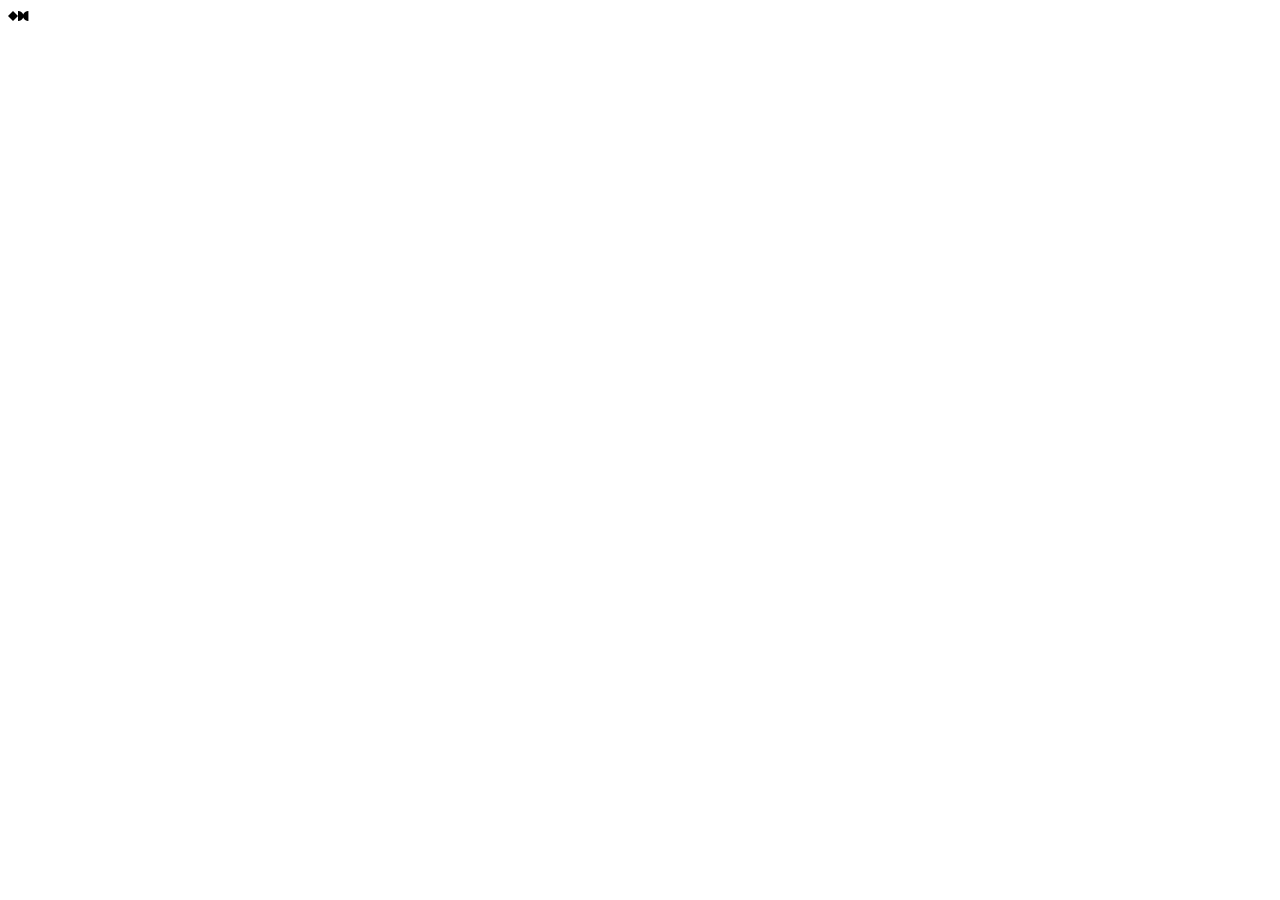
==== index.html @ f3ae3888 "text" ====
<!DOCTYPE html>
<html lang="en">
  <head>
    <link rel="stylesheet" href="../Fonts/all.min.css" />
    <meta charset="UTF-8" />
    <meta http-equiv="X-UA-Compatible" content="IE=edge" />
    <meta name="viewport" content="width=device-width, initial-scale=1.0" />
    <title>Document</title>
    <style></style>
  </head>
  <body>
    <i class="fa-brands fa-42-group"></i>
  </body>
</html>
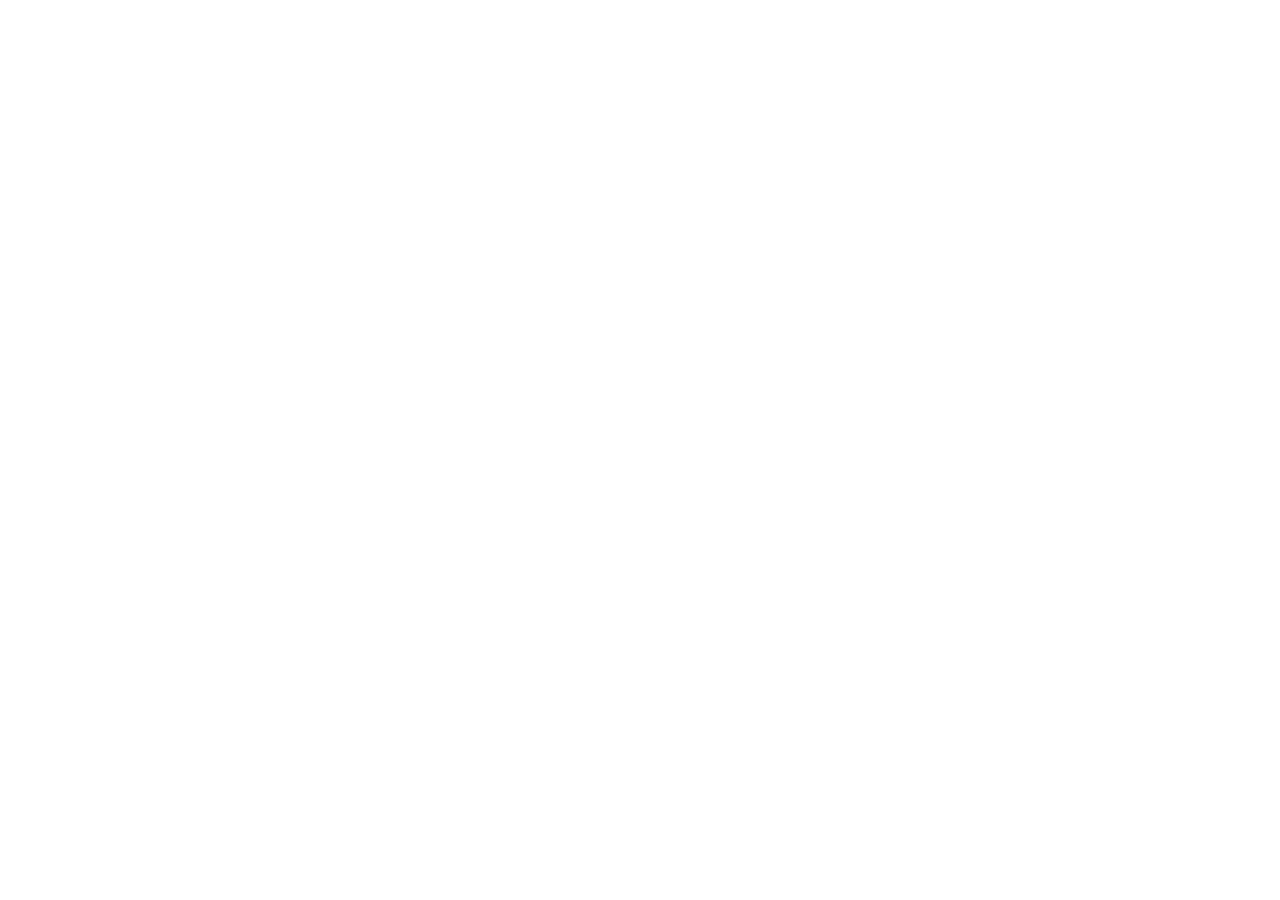
==== commit 6e642d45: "ia have changed p" ====
--- a/index.html
+++ b/index.html
@@ -9,6 +9,6 @@
     <style></style>
   </head>
   <body>
-    <i class="fa-brands fa-42-group"></i>
+    <p></p>
   </body>
 </html>
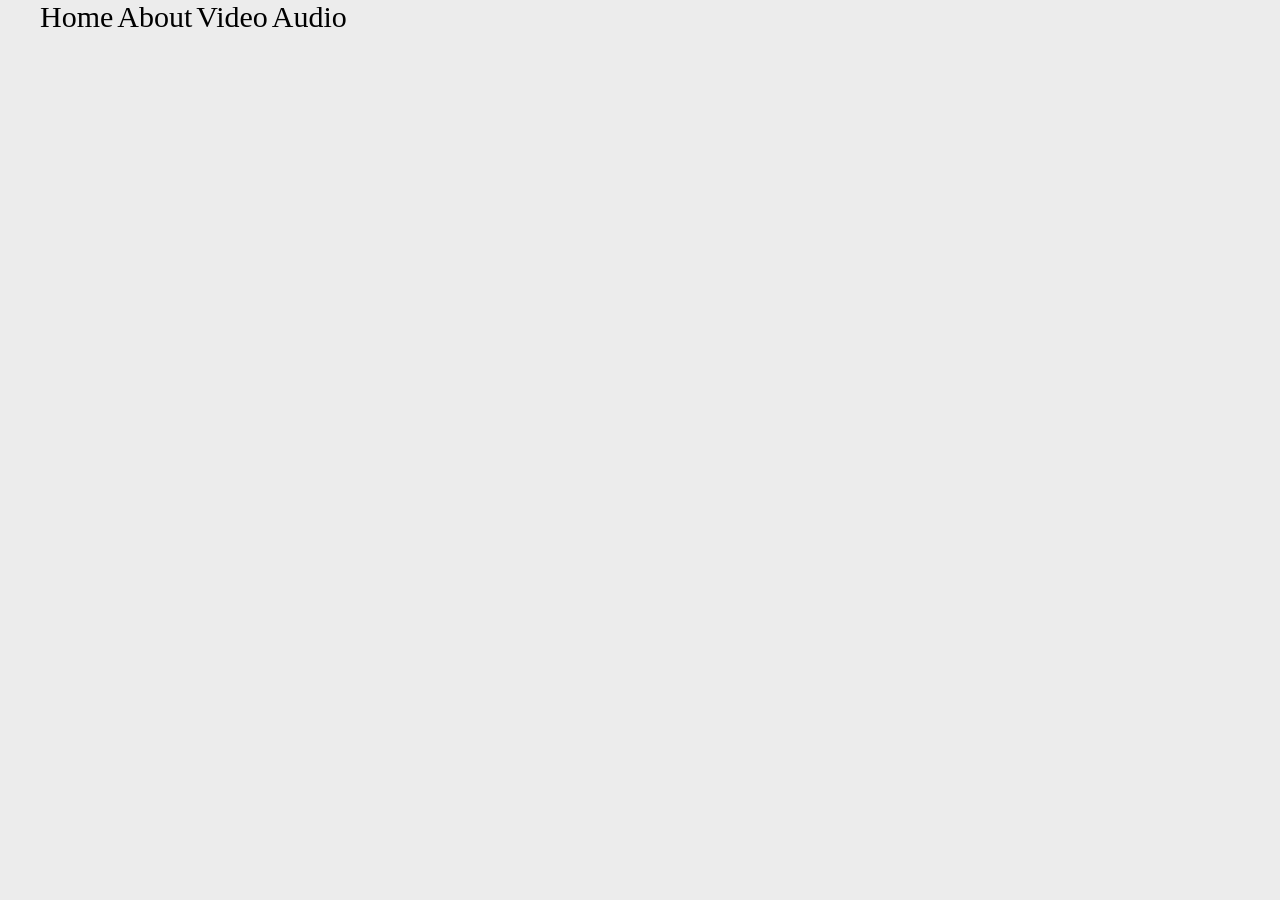
==== commit 97d367f4: "project" ====
--- a/index.html
+++ b/index.html
@@ -2,6 +2,7 @@
 <html lang="en">
   <head>
     <link rel="stylesheet" href="../Fonts/all.min.css" />
+    <link rel="stylesheet" href="index.css" />
     <meta charset="UTF-8" />
     <meta http-equiv="X-UA-Compatible" content="IE=edge" />
     <meta name="viewport" content="width=device-width, initial-scale=1.0" />
@@ -9,6 +10,18 @@
     <style></style>
   </head>
   <body>
-    <p></p>
+    <div class="">
+      <div class="logo"></div>
+      <div class="bar">
+        <div class="nav">
+          <ul>
+            <li>Home</li>
+            <li>About</li>
+            <li>Video</li>
+            <li>Audio</li>
+          </ul>
+        </div>
+      </div>
+    </div>
   </body>
 </html>
--- a/index.css
+++ b/index.css
@@ -0,0 +1,14 @@
+* {
+  margin: 0;
+}
+body {
+  background-color: rgb(236, 236, 236);
+}
+li {
+  display: inline;
+  text-align: right;
+  font-size: 30px;
+}
+.bar {
+  width: 100%;
+}
